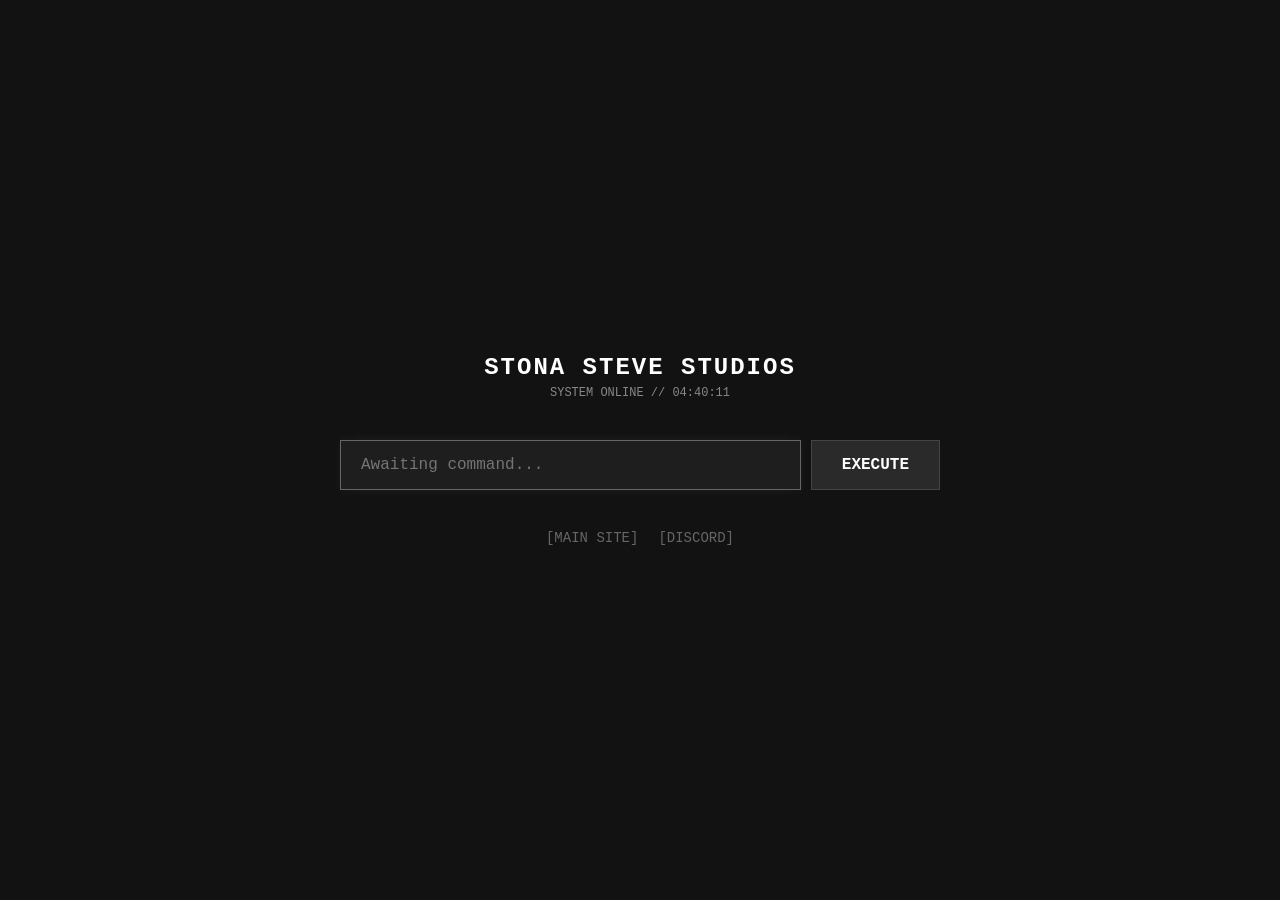
==== browser/index.html @ 2869e4e7 "Create index.html" ====
<!DOCTYPE html>
<html lang="en">
<head>
    <meta charset="UTF-8">
    <meta name="viewport" content="width=device-width, initial-scale=1.0">
    <title>Stona Steve | Central Terminal</title>
    <style>
        /* Base Environment */
        body {
            background-color: #121212;
            color: #e0e0e0;
            font-family: 'Consolas', 'Courier New', monospace;
            display: flex;
            flex-direction: column;
            align-items: center;
            justify-content: center;
            height: 100vh;
            margin: 0;
            overflow: hidden;
        }

        /* Branding */
        .brand-header {
            font-size: 24px;
            font-weight: bold;
            letter-spacing: 2px;
            margin-bottom: 5px;
            color: #ffffff;
            text-transform: uppercase;
        }

        .sys-status {
            font-size: 12px;
            color: #888888;
            margin-bottom: 40px;
        }

        /* The Engine */
        .search-container {
            display: flex;
            width: 100%;
            max-width: 600px;
            gap: 10px;
        }

        /* Input Field */
        input[type="text"] {
            flex-grow: 1;
            background-color: #1e1e1e;
            color: #ffffff;
            border: 1px solid #333333;
            padding: 15px 20px;
            font-family: 'Consolas', 'Courier New', monospace;
            font-size: 16px;
            outline: none;
            transition: border-color 0.2s;
        }

        input[type="text"]:focus {
            border-color: #666666;
            box-shadow: 0 0 10px rgba(255, 255, 255, 0.05);
        }

        /* Execute Button */
        button {
            background-color: #2a2a2a;
            color: #ffffff;
            border: 1px solid #444444;
            padding: 0 30px;
            font-weight: bold;
            font-family: 'Consolas', 'Courier New', monospace;
            font-size: 16px;
            cursor: pointer;
            transition: all 0.2s;
            text-transform: uppercase;
        }

        button:hover {
            background-color: #3a3a3a;
            border-color: #666666;
        }

        button:active {
            background-color: #111111;
        }

        /* Footer Links */
        .quick-links {
            margin-top: 40px;
            display: flex;
            gap: 20px;
        }

        .quick-links a {
            color: #666666;
            text-decoration: none;
            font-size: 14px;
            transition: color 0.2s;
        }

        .quick-links a:hover {
            color: #ffffff;
        }
    </style>
</head>
<body>

    <div class="brand-header">Stona Steve Studios</div>
    <div class="sys-status" id="clock">SYSTEM ONLINE // 00:00:00</div>

    <form class="search-container" action="https://www.google.com/search" method="get">
        <input type="text" name="q" placeholder="Awaiting command..." autofocus autocomplete="off">
        <button type="submit">EXECUTE</button>
    </form>

    <div class="quick-links">
        <a href="stona-steve.github.io" target="_blank">[MAIN SITE]</a>
        <a href="https://discord.com/invite/WYMBv7vV6p" target="_blank">[DISCORD]</a>
    </div>

    <script>
        // JS Engine: Live System Clock
        function updateClock() {
            const now = new Date();
            const time = now.toLocaleTimeString('en-US', { hour12: false });
            document.getElementById('clock').innerText = `SYSTEM ONLINE // ${time}`;
        }
        setInterval(updateClock, 1000);
        updateClock();
    </script>

</body>
</html>
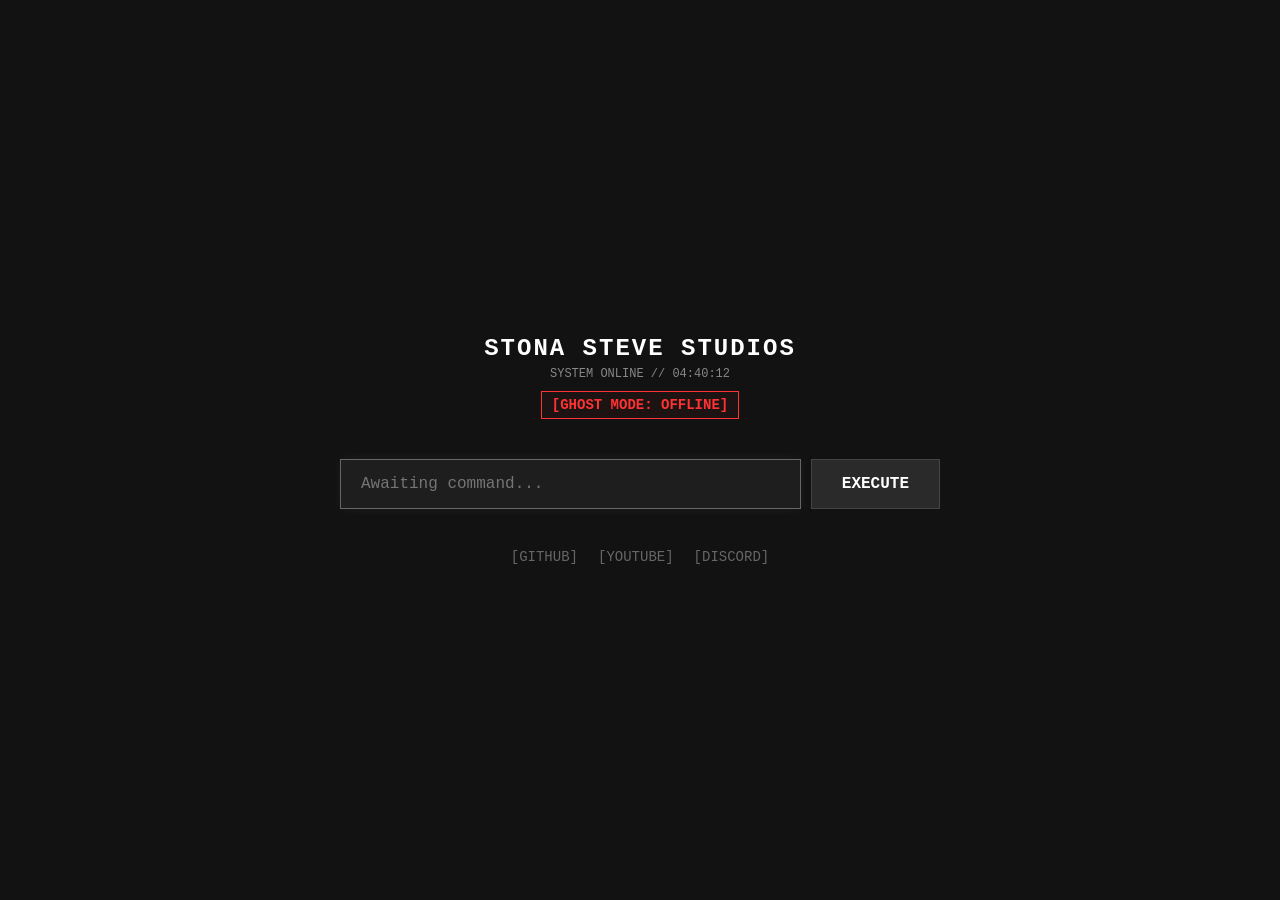
==== commit ace71d7f: "Update index.html attempt #1" ====
--- a/browser/index.html
+++ b/browser/index.html
@@ -32,7 +32,31 @@
         .sys-status {
             font-size: 12px;
             color: #888888;
+            margin-bottom: 10px;
+        }
+
+        /* Ghost Mode Toggle */
+        .ghost-toggle {
+            font-size: 14px;
+            font-weight: bold;
+            color: #ff3333; /* Default Red */
+            cursor: pointer;
             margin-bottom: 40px;
+            user-select: none;
+            transition: color 0.3s;
+            border: 1px solid #ff3333;
+            padding: 5px 10px;
+            background: rgba(255, 51, 51, 0.05);
+        }
+
+        .ghost-toggle.active {
+            color: #00ff00; /* Hacker Green */
+            border-color: #00ff00;
+            background: rgba(0, 255, 0, 0.05);
+        }
+
+        .ghost-toggle:hover {
+            box-shadow: 0 0 10px currentColor;
         }
 
         /* The Engine */
@@ -107,19 +131,22 @@
 
     <div class="brand-header">Stona Steve Studios</div>
     <div class="sys-status" id="clock">SYSTEM ONLINE // 00:00:00</div>
+    
+    <div class="ghost-toggle" id="ghostBtn" onclick="toggleGhostMode()">[GHOST MODE: OFFLINE]</div>
 
-    <form class="search-container" action="https://www.google.com/search" method="get">
-        <input type="text" name="q" placeholder="Awaiting command..." autofocus autocomplete="off">
+    <form class="search-container" id="searchForm" action="https://www.google.com/search" method="get">
+        <input type="text" id="searchInput" name="q" placeholder="Awaiting command..." autofocus autocomplete="off">
         <button type="submit">EXECUTE</button>
     </form>
 
     <div class="quick-links">
-        <a href="stona-steve.github.io" target="_blank">[MAIN SITE]</a>
-        <a href="https://discord.com/invite/WYMBv7vV6p" target="_blank">[DISCORD]</a>
+        <a href="https://github.com" target="_blank">[GITHUB]</a>
+        <a href="https://youtube.com" target="_blank">[YOUTUBE]</a>
+        <a href="https://discord.com/app" target="_blank">[DISCORD]</a>
     </div>
 
     <script>
-        // JS Engine: Live System Clock
+        // JS Engine 1: Live System Clock
         function updateClock() {
             const now = new Date();
             const time = now.toLocaleTimeString('en-US', { hour12: false });
@@ -127,6 +154,30 @@
         }
         setInterval(updateClock, 1000);
         updateClock();
+
+        // JS Engine 2: Ghost Mode Logic
+        let isGhostMode = false;
+        
+        function toggleGhostMode() {
+            isGhostMode = !isGhostMode;
+            const btn = document.getElementById('ghostBtn');
+            const form = document.getElementById('searchForm');
+            const input = document.getElementById('searchInput');
+
+            if (isGhostMode) {
+                // Activate Stealth: Swap to DuckDuckGo
+                btn.classList.add('active');
+                btn.innerText = "[GHOST MODE: ACTIVE]";
+                form.action = "https://duckduckgo.com/";
+                input.placeholder = "Encrypted routing engaged...";
+            } else {
+                // Deactivate Stealth: Swap back to Google
+                btn.classList.remove('active');
+                btn.innerText = "[GHOST MODE: OFFLINE]";
+                form.action = "https://www.google.com/search";
+                input.placeholder = "Awaiting command...";
+            }
+        }
     </script>
 
 </body>
